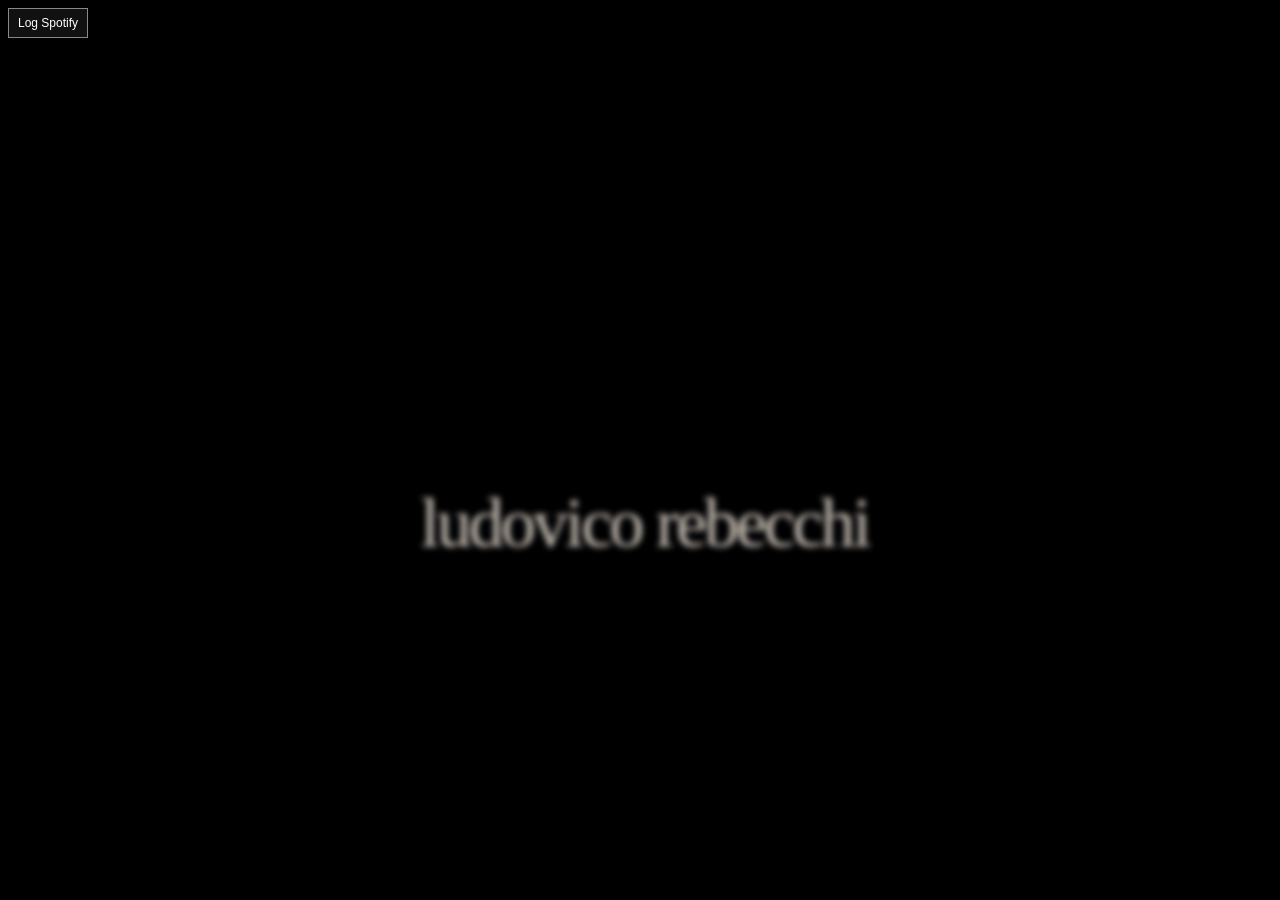
==== diagnostics/iphone-fixed.html @ 30f6297b "Isolate Spotify paused-context fix for real iPhone verification" ====
<!doctype html>
<html lang="en">
<head>
<base href="../">
<meta name="robots" content="noindex,nofollow">
<script src="diagnostics/spotify.js"></script>
<meta charset="utf-8">
<meta name="viewport" content="width=device-width, initial-scale=1">
<meta name="theme-color" content="#250812">
<meta name="description" content="Ludovico Rebecchi">
<title>Ludovico Rebecchi</title>
<link rel="icon" type="image/svg+xml" href="data:image/svg+xml,%3Csvg xmlns='http://www.w3.org/2000/svg' viewBox='0 0 32 32'%3E%3Cpath fill='%23250812' d='M0 0h32v32H0z'/%3E%3Ctext x='9' y='25' fill='%23e9dfd5' font-family='serif' font-size='28' font-style='italic'%3El%3C/text%3E%3C/svg%3E">
<link rel="stylesheet" href="style.css?v=quasi2-carousel-titles-v1">
<link rel="stylesheet" href="assets/liquid-glass-carousel.css?v=hero-red-v64">
<link rel="preload" href="assets/hero-studio-guitar-red-desktop-v9.png" as="image" media="(min-width: 700px)">
<link rel="preload" href="assets/hero-studio-guitar-red-mobile-v9.png" as="image" media="(max-width: 699px)">
<script src="diagnostics/player-candidate.js?v=iphone12-state-v1" defer></script>
</head>
<body>
<main class="sequence" id="sequence" aria-label="Ludovico Rebecchi, sequenza fotografica">
  <div class="viewport">
    <div class="fallback" aria-hidden="true"></div>
    <div class="photographic-field" id="photographic-field" aria-hidden="true">
      <canvas id="photograph-a"></canvas>
      <canvas id="photograph-b"></canvas>
      <canvas id="photograph-c"></canvas>
      <canvas id="photograph-d"></canvas>
      <canvas id="photograph-e"></canvas>
    </div>
    <div class="book-fold" id="book-fold" aria-hidden="true"></div>
    <div class="paper-grain" aria-hidden="true"><canvas id="paper"></canvas></div>
    <div class="cover-meta" id="cover-meta" aria-hidden="true" inert>
      <span class="cover-location" aria-hidden="true">PORTFOLIO</span>
      <button class="cover-quote" id="sound-toggle" type="button" aria-pressed="false" aria-label="sound off"><span class="sound-waves" aria-hidden="true"><i></i><i></i><i></i><i></i></span>sound<br><span id="sound-state">off</span></button>
      <span class="cover-mark" aria-hidden="true">∿</span>
      <p class="hero-subhead">Artist, Producer &amp; Mixer</p>
    </div>
    <div class="identity" id="identity"><h1>ludovico rebecchi</h1></div>
    <section class="editorial-notes" id="editorial-notes" aria-hidden="true" inert aria-labelledby="intro-title">
      <h2 class="intro-title" id="intro-title" aria-label="world building"><span aria-hidden="true">w</span><span aria-hidden="true">o</span><span aria-hidden="true">r</span><span aria-hidden="true">l</span><span aria-hidden="true">d</span><span class="word-gap" aria-hidden="true"></span><span aria-hidden="true">b</span><span aria-hidden="true">u</span><span aria-hidden="true">i</span><span aria-hidden="true">l</span><span aria-hidden="true">d</span><span aria-hidden="true">i</span><span aria-hidden="true">n</span><span aria-hidden="true">g</span></h2>
      <p class="intro-copy"><span>World building is the most important part of developing and communicating an idea.</span><span>That world becomes the gateway into the artist’s mind.</span><span>Sound, image and atmosphere come together to create a universe you can lose yourself in.</span></p>
    </section>
    <section class="third-notes" id="third-notes" aria-hidden="true" inert aria-labelledby="listen-title">
      <h2 class="listen-title" id="listen-title" aria-label="my world, my mind">
        <span class="listen-column listen-world" aria-hidden="true"><span>m</span><span>y</span><span class="vertical-word-gap"></span><span>w</span><span>o</span><span>r</span><span>l</span><span>d</span></span>
        <span class="listen-column listen-mind" aria-hidden="true"><span>m</span><span>y</span><span class="vertical-word-gap"></span><span>m</span><span>i</span><span>n</span><span>d</span></span>
      </h2>
      <div class="spotify-profile-note">
        <p><span>If world building is the gateway into an artist’s mind, this is mine.</span></p>
        <section class="artist-mini-player" aria-label="My music">
          <h3>my music</h3>
          <div class="artist-mini-track-list">
            <button class="artist-mini-track" type="button" data-local-track="about-me" data-audio-src="assets/about-me.wav" data-track-title="About Me" aria-pressed="false">
              <span class="artist-mini-play" aria-hidden="true"></span><span class="artist-mini-copy"><strong>About Me</strong><small>feat. Sigmund B. &amp; Allan</small></span><span class="artist-mini-duration">2:16</span>
            </button>
            <button class="artist-mini-track" type="button" data-local-track="feeling" data-audio-src="assets/a-feeling-i-dont-wanna-name.wav" data-track-title="A Feeling I Don't Wanna Name" aria-pressed="false">
              <span class="artist-mini-play" aria-hidden="true"></span><span class="artist-mini-copy"><strong>A Feeling I Don't Wanna Name</strong><small>feat. Sigmund B.</small></span><span class="artist-mini-duration">2:08</span>
            </button>
          </div>
          <div class="artist-mini-controls">
            <button class="artist-mini-toggle" id="artist-audio-toggle" type="button" aria-label="Play selected track"></button>
            <span class="artist-mini-now-playing" id="artist-audio-title">select a track</span>
            <span class="artist-mini-time" id="artist-audio-time">0:00</span>
            <input class="artist-mini-progress" id="artist-audio-progress" type="range" min="0" max="1000" value="0" aria-label="Track position" disabled>
          </div>
          <audio id="artist-local-audio" preload="none"></audio>
        </section>
      </div>
    </section>
    <section class="credits-notes" id="credits-notes" aria-hidden="true" inert aria-labelledby="credits-title">
      <h2 class="credits-title" id="credits-title" aria-label="credits"><span aria-hidden="true">c</span><span aria-hidden="true">r</span><span aria-hidden="true">e</span><span aria-hidden="true">d</span><span aria-hidden="true">i</span><span aria-hidden="true">t</span><span aria-hidden="true">s</span></h2>
      <button class="credits-listen-open" id="credits-listen-open" type="button">listen to the work <span aria-hidden="true">↗</span></button>
      <div class="listen-room" id="listen-room" aria-hidden="true" inert>
        <button class="listen-room-close" id="listen-room-close" type="button" aria-label="Close listening room">close <span aria-hidden="true">×</span></button>
        <p class="listen-room-kicker">selected work · Ludovico Rebecchi</p>
        <div class="listen-room-content" id="listen-carousel" aria-label="Spotify track carousels">
          <section class="listen-track-group" data-listen-row="produced" aria-labelledby="produced-row-title">
            <header class="listen-row-head"><div><h3 id="produced-row-title">Songs I produced</h3><p class="spotify-list-meta" id="credits-produced-list-meta"></p></div><a class="spotify-playlist-start" data-spotify-playlist="produced" href="https://open.spotify.com/playlist/3JOXfMWSclsNA9mn9IRZWc" target="_blank" rel="noopener noreferrer">play all <span aria-hidden="true">↗</span></a></header>
            <div class="spotify-track-scroll listen-track-rail" id="credits-produced-tracklist" role="region" aria-label="Songs I produced, tracks" tabindex="0"></div>
          </section>
          <section class="listen-track-group" data-listen-row="mixed" aria-labelledby="mixed-row-title">
            <header class="listen-row-head"><div><h3 id="mixed-row-title">Songs I mixed</h3><p class="spotify-list-meta" id="credits-mixed-list-meta"></p></div><a class="spotify-playlist-start" data-spotify-playlist="mixed" href="https://open.spotify.com/playlist/0G2Q2mCSgjcvSFwIdfVSZI" target="_blank" rel="noopener noreferrer">play all <span aria-hidden="true">↗</span></a></header>
            <div class="spotify-track-scroll listen-track-rail" id="credits-mixed-tracklist" role="region" aria-label="Songs I mixed, tracks" tabindex="0"></div>
          </section>
        </div>
        <div class="listen-player-stage" id="listen-player-stage" aria-live="polite">
          <p class="listen-player-label" id="listen-player-label">choose a track to listen</p>
          <article class="spotify-card listen-playback-card" id="credits-produced-card" aria-label="Spotify player for songs I produced"><div class="spotify-embed-engine" id="credits-produced-player"></div></article>
          <article class="spotify-card listen-playback-card" id="credits-mixed-card" aria-label="Spotify player for songs I mixed"><div class="spotify-embed-engine" id="credits-mixed-player"></div></article>
        </div>
        <p class="listen-room-hint">select a cover to play</p>
      </div>
    </section>
    <section class="closing-notes" id="closing-notes" aria-hidden="true" inert aria-labelledby="closing-title">
      <h2 id="closing-title">define how you want<br>your idea to feel</h2>
      <div class="contact-links" aria-label="Contact links">
        <a class="contact-link" id="mail-link" href="mailto:ludovicorebecchi7@gmail.com" aria-label="Email ludovicorebecchi7@gmail.com">
          <svg aria-hidden="true" viewBox="0 0 24 24"><rect x="2.5" y="4.5" width="19" height="15" rx="1.5"></rect><path d="m3.5 6 8.5 7 8.5-7"></path></svg>
          <span>ludovicorebecchi7@gmail.com</span>
        </a>
        <a class="contact-link" id="instagram-link" aria-label="Instagram ludovico_rebecchi" aria-disabled="true" target="_blank" rel="noopener noreferrer">
          <svg aria-hidden="true" viewBox="0 0 24 24"><rect x="3.2" y="3.2" width="17.6" height="17.6" rx="5.2"></rect><circle cx="12" cy="12" r="4.1"></circle><circle class="social-dot" cx="17.6" cy="6.7" r="1"></circle></svg>
          <span>ludovico_rebecchi</span>
        </a>
        <a class="contact-link" id="tiktok-link" aria-label="TikTok @ludovicorebecchi" aria-disabled="true" target="_blank" rel="noopener noreferrer">
          <svg aria-hidden="true" viewBox="0 0 24 24"><path d="M14.4 3.2v11.3a4.7 4.7 0 1 1-4.1-4.66"></path><path d="M14.4 3.2c.55 2.7 2.15 4.25 5 4.75"></path></svg>
          <span>@ludovicorebecchi</span>
        </a>
      </div>
    </section>
    <button class="sound-dock" id="sound-dock" type="button" aria-pressed="false" aria-label="sound off">
      <span class="sound-waves" aria-hidden="true"><i></i><i></i><i></i><i></i></span>
    </button>
    <audio id="site-audio-loop" src="assets/loop-sito.mp3" preload="auto" loop></audio>
    <nav class="page-controls" aria-label="Sfoglia le cinque pagine">
      <button type="button" id="previous-page" aria-label="Pagina precedente" disabled>↑</button>
      <button type="button" id="next-page" aria-label="Pagina successiva">↓</button>
    </nav>
    <span class="scroll-invitation" id="invitation">scroll <span aria-hidden="true">↓</span></span>
    <span class="scene-announcement" id="scene-announcement" role="status" aria-live="polite"></span>
    <p class="load-error" id="load-error" role="status" hidden>Impossibile caricare le fotografie. Ricarica la pagina.</p>
    <noscript><p class="load-error">Attiva JavaScript per vedere la sequenza fotografica.</p></noscript>
  </div>
</main>
</body>
</html>
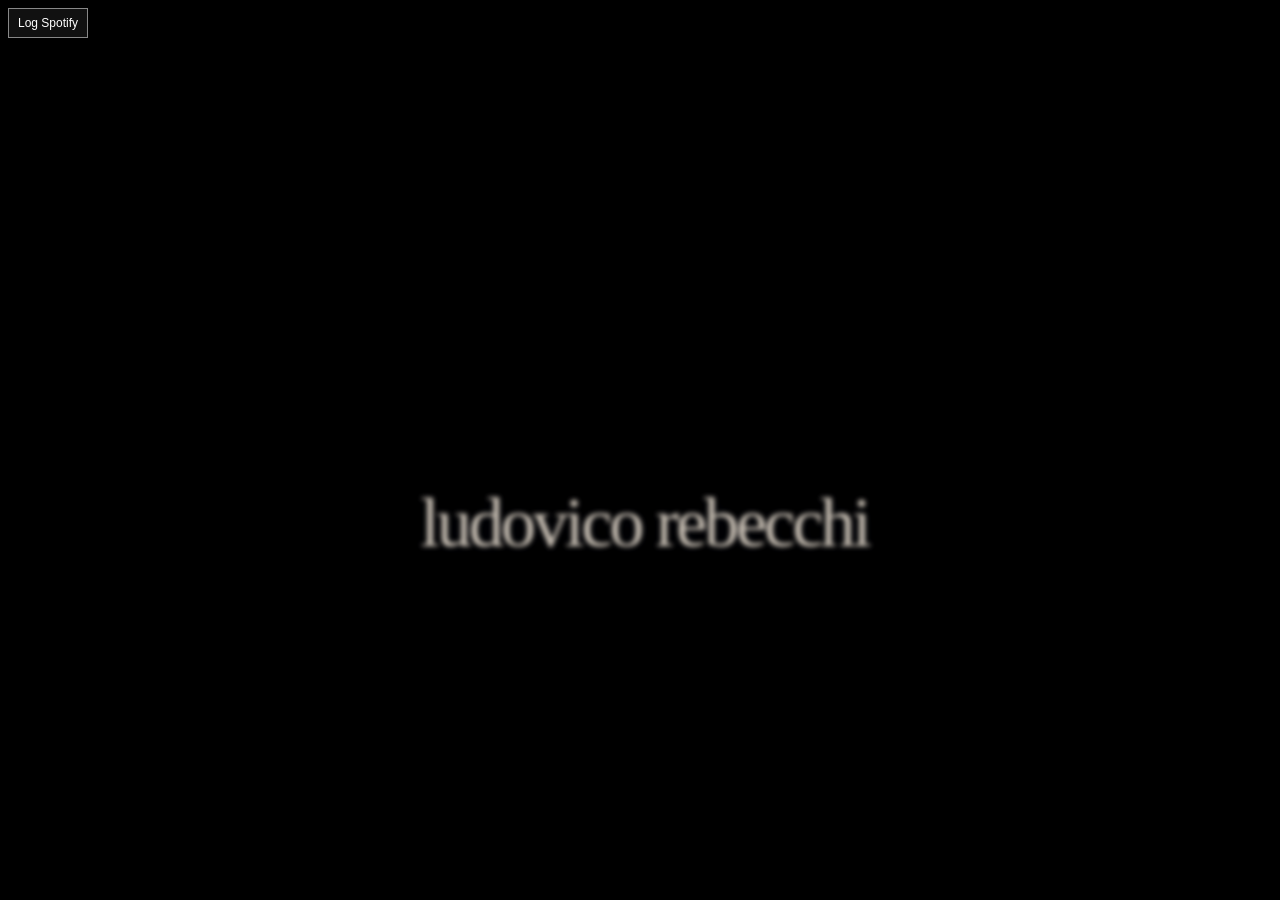
==== commit a19e84da: "Restore single Spotify context in iPhone diagnostic and avoid restart retries" ====
--- a/diagnostics/iphone-fixed.html
+++ b/diagnostics/iphone-fixed.html
@@ -3,7 +3,7 @@
 <head>
 <base href="../">
 <meta name="robots" content="noindex,nofollow">
-<script src="diagnostics/spotify.js"></script>
+<script src="diagnostics/spotify.js?v=2"></script>
 <meta charset="utf-8">
 <meta name="viewport" content="width=device-width, initial-scale=1">
 <meta name="theme-color" content="#250812">
@@ -14,7 +14,7 @@
 <link rel="stylesheet" href="assets/liquid-glass-carousel.css?v=hero-red-v64">
 <link rel="preload" href="assets/hero-studio-guitar-red-desktop-v9.png" as="image" media="(min-width: 700px)">
 <link rel="preload" href="assets/hero-studio-guitar-red-mobile-v9.png" as="image" media="(max-width: 699px)">
-<script src="diagnostics/player-candidate.js?v=iphone12-state-v1" defer></script>
+<script src="diagnostics/player-candidate.js?v=iphone12-shared-v2" defer></script>
 </head>
 <body>
 <main class="sequence" id="sequence" aria-label="Ludovico Rebecchi, sequenza fotografica">
